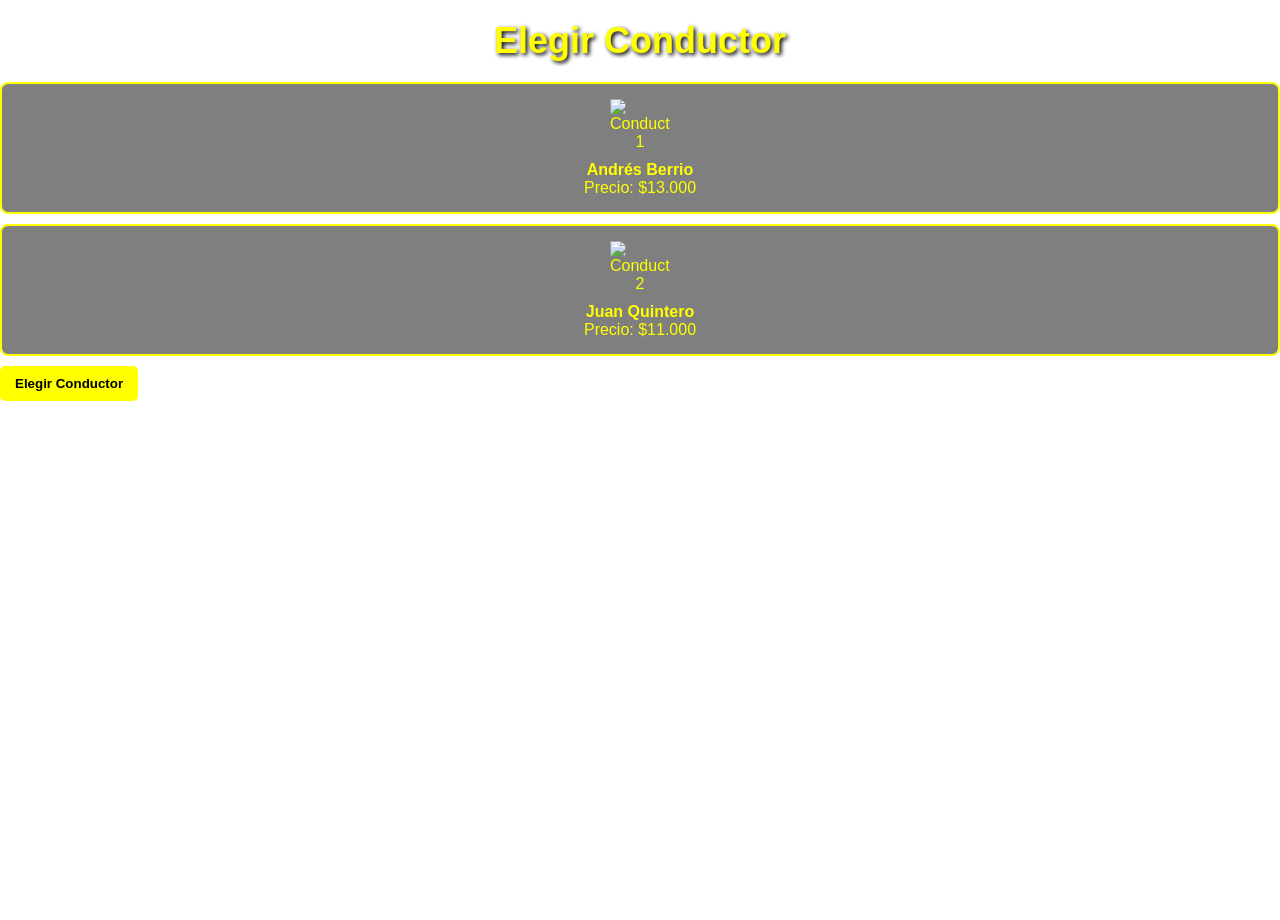
==== conductor.html @ e5997d67 "Add files via upload" ====
<!DOCTYPE html>
<html lang="es">
<head>
    <meta charset="UTF-8">
    <meta name="viewport" content="width=device-width, initial-scale=1.0">
    <title>Elegir Conductor - Servicio de Taxi</title>
    <link rel="stylesheet" href="styles3.css"> <!-- Enlace al archivo CSS -->
</head>
<body>
    <h1>Elegir Conductor</h1>
    <form action="file:///C:/Users/SENA/Downloads/metodos%20de%20pago.html" method="POST">
        <label>
            <input type="radio" name="conductor" value="conductor1" required>
            <div class="conductor">
                <img src="https://images.imagenmia.com/model_version/bbfea91410ef7994cfefde4a33e032f3aebf7b90dda683f7fa32ea2685d2e7bb/1723819204347-output.jpg" alt="Conductor 1">
                <strong>Andrés Berrio</strong><br>
                <span>Precio: $13.000</span>
            </div>
        </label>

        <label>
            <input type="radio" name="conductor" value="conductor2">
            <div class="conductor">
                <img src="https://archerphoto.eu/wp-content/uploads/2022/09/IMG_0266-small-2022-fotografo-valencia-archerphoto-683x1024.jpg" alt="Conductor 2">
                <strong>Juan Quintero</strong><br>
                <span>Precio: $11.000</span>
            </div>
        </label>

        <button type="submit">Elegir Conductor</button>
    </form>
</body>
</html>
---- styles3.css ----
body {
    position: relative;
    width: 100%;
    height: 100vh;
    background-image: url('https://previews.123rf.com/images/keltt/keltt1404/keltt140400043/27597962-tel%C3%B3n-de-fondo-de-color-amarillo-para-los-taxis-de-la-ciudad-fondo-de-transporte-urbano.jpg');
    background-size: cover;
    background-position: center;
    background-repeat: no-repeat;
    font-family: Arial, sans-serif;
    color: rgb(242, 241, 141);
    margin: 0;
    padding: 0;
}

h1 {
    text-align: center;
    color: yellow;
    text-shadow: 2px 2px 4px black;
    font-size: 36px;
    margin: 20px 0;
}

label {
    display: block;
    margin: 10px 0 5px;
    color: yellow;
}

.conductor {
    border: 2px solid yellow;
    padding: 15px;
    margin: 10px 0;
    text-align: center;
    cursor: pointer;
    border-radius: 8px;
    transition: background-color 0.3s;
    background-color: rgba(0, 0, 0, 0.5);
}

.conductor img {
    width: 60px; 
    height: auto;
    display: block;
    margin: 0 auto 10px; 
}

button {
    background-color: yellow;
    color: black;
    border: none;
    padding: 10px 15px;
    cursor: pointer;
    font-weight: bold;
    border-radius: 5px; 
    transition: background-color 0.3s;
}

button:hover {
    background-color: rgb(71, 238, 10);
}

input[type="radio"] {
    display: none; 
}

input[type="radio"]:checked + .conductor {
    background-color: rgb(143, 152, 87); 
}
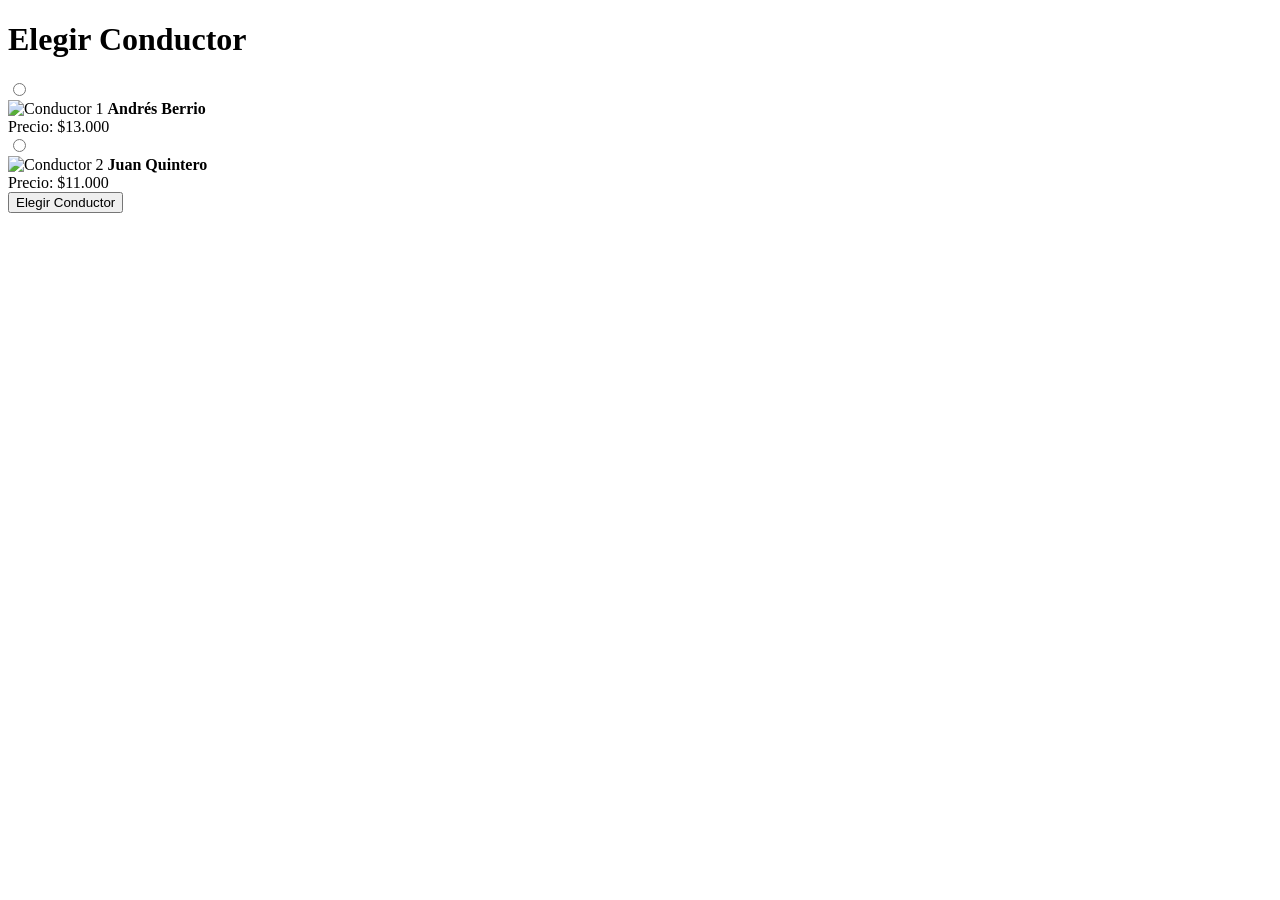
==== commit ba268ac9: "Add files via upload" ====
--- a/conductor.html
+++ b/conductor.html
@@ -4,7 +4,7 @@
     <meta charset="UTF-8">
     <meta name="viewport" content="width=device-width, initial-scale=1.0">
     <title>Elegir Conductor - Servicio de Taxi</title>
-    <link rel="stylesheet" href="styles3.css"> <!-- Enlace al archivo CSS -->
+    <link rel="stylesheet" href="styles3.css"> 
 </head>
 <body>
     <h1>Elegir Conductor</h1>
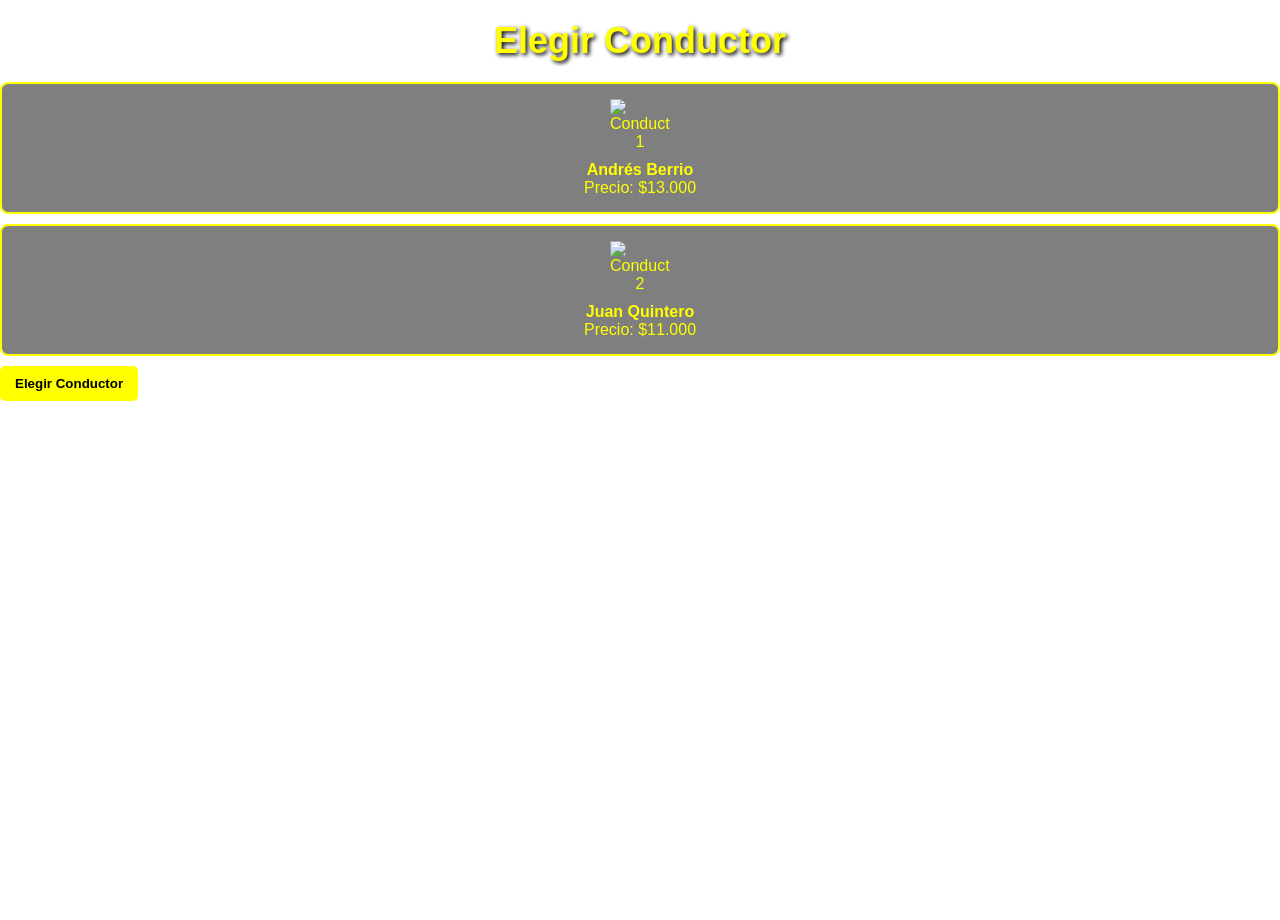
==== commit daf01426: "Update conductor.html" ====
--- a/conductor.html
+++ b/conductor.html
@@ -8,7 +8,7 @@
 </head>
 <body>
     <h1>Elegir Conductor</h1>
-    <form action="file:///C:/Users/SENA/Downloads/metodos%20de%20pago.html" method="POST">
+    <form action="metodos_de_pago.html" method="POST">
         <label>
             <input type="radio" name="conductor" value="conductor1" required>
             <div class="conductor">
--- a/styles3.css
+++ b/styles3.css
@@ -0,0 +1,68 @@
+body {
+    position: relative;
+    width: 100%;
+    height: 100vh;
+    background-image: url('https://previews.123rf.com/images/keltt/keltt1404/keltt140400043/27597962-tel%C3%B3n-de-fondo-de-color-amarillo-para-los-taxis-de-la-ciudad-fondo-de-transporte-urbano.jpg');
+    background-size: cover;
+    background-position: center;
+    background-repeat: no-repeat;
+    font-family: Arial, sans-serif;
+    color: rgb(242, 241, 141);
+    margin: 0;
+    padding: 0;
+}
+
+h1 {
+    text-align: center;
+    color: yellow;
+    text-shadow: 2px 2px 4px black;
+    font-size: 36px;
+    margin: 20px 0;
+}
+
+label {
+    display: block;
+    margin: 10px 0 5px;
+    color: yellow;
+}
+
+.conductor {
+    border: 2px solid yellow;
+    padding: 15px;
+    margin: 10px 0;
+    text-align: center;
+    cursor: pointer;
+    border-radius: 8px;
+    transition: background-color 0.3s;
+    background-color: rgba(0, 0, 0, 0.5);
+}
+
+.conductor img {
+    width: 60px; 
+    height: auto;
+    display: block;
+    margin: 0 auto 10px; 
+}
+
+button {
+    background-color: yellow;
+    color: black;
+    border: none;
+    padding: 10px 15px;
+    cursor: pointer;
+    font-weight: bold;
+    border-radius: 5px; 
+    transition: background-color 0.3s;
+}
+
+button:hover {
+    background-color: rgb(71, 238, 10);
+}
+
+input[type="radio"] {
+    display: none; 
+}
+
+input[type="radio"]:checked + .conductor {
+    background-color: rgb(143, 152, 87); 
+}
